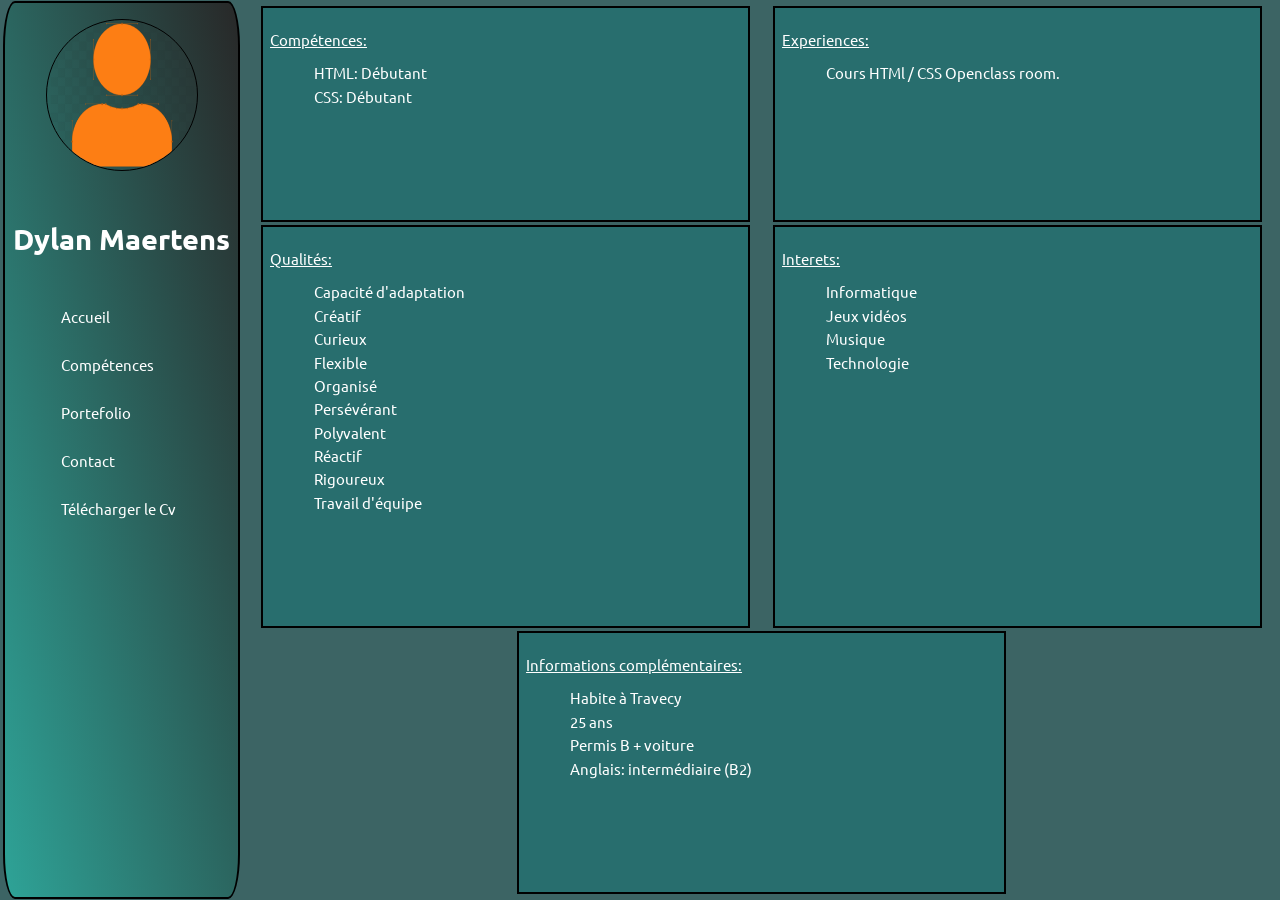
==== competences.html @ 36b4ab1d "Add files via upload" ====
<!DOCTYPE html>
<html lang="fr">
<head>
    <meta charset="UTF-8">
    <meta http-equiv="X-UA-Compatible" content="IE=edge">
    <meta name="viewport" content="width=device-width, initial-scale=1.0">
    <link rel="stylesheet" href="style.css">
    <title>Doc</title>
</head>
<body>
<div id="page">
    <div id="sidebar">
            <header>
                <img id="photo" src="user.png" title="photo"/>
                <h1>Dylan Maertens</h1>
                <div></div>
            </header>
            <nav>
                <ul id="side">
                    <li><a href="index.html" s>Accueil</a></li>
                    <li><a href="competences.html">Compétences</a></li>
                    <li><a title="Vide pour le moment">Portefolio</a></li>
                    <li><a href="mailto:dylanmaertens@gmail.com" id="mail"></a></li>
                    <li><a href="CV.pdf" download="Cv de Dylan Maertens">Télécharger le Cv</a></li>
                </ul>
            </nav>
        </div>    
    <div id="competence">
        <div class="competences"><p style="text-decoration: underline;">Compétences:</p>
        <ul>
            <li>HTML: Débutant</li>
            <li>CSS: Débutant</li>
        </ul></div>
        <div class="competences"><p style="text-decoration: underline;">Experiences:</p>
            <ul>
                <li>Cours HTMl / CSS Openclass room.</li>
            </ul></div>
        <div class="competences"><p style="text-decoration: underline;">Qualités:</p> <ul>
            <li>Capacité d'adaptation</li>
            <li>Créatif</li>
            <li>Curieux</li>
            <li>Flexible</li>
            <li>Organisé</li>
            <li>Persévérant</li>
            <li>Polyvalent</li>
            <li>Réactif</li>
            <li>Rigoureux</li>
            <li>Travail d'équipe</li>
        </ul></div>
        <div class="competences"><p style="text-decoration: underline;">Interets:</p> <ul>
            <li>Informatique</li>
            <li>Jeux vidéos</li>
            <li>Musique</li>
            <li>Technologie</li>
        </ul></div>
        <div class="competences"><p style="text-decoration: underline;">Informations complémentaires:</p> <ul>
            <li>Habite à Travecy</li>
            <li>25 ans</li>
            <li>Permis B + voiture</li>
            <li>Anglais: intermédiaire (B2)</li>
        </ul></div>
    </div>
</div>
</div>
</body>
</html>
---- style.css ----
@import url('https://fonts.googleapis.com/css2?family=Ubuntu&display=swap');

body{
    background-color: rgb(60,100,100);
    font-family: 'Ubuntu', sans-serif;
    font-size:0.910em;
    margin:0em;
}
#page{
    display: flex;
    border:0px solid red;/* box */
    flex-wrap: wrap;
    height:100vh;
    width:auto;
    margin:0em;

}
#sidebar{
    margin:0.1em 0.2em 0.1em 0.2em;
    padding:0.1em;
    border: 2px solid black;
    border-radius: 5%;
    display:flex;
    flex-direction:column;
    float:left;
    align-content: center;
    color:white;
    background-image: linear-gradient(to bottom left,rgb(40,40,40) ,rgb(46, 163, 151) );
    width: 18%;
    height:auto;
}
h1{
    text-align: center;
    margin-top: 1.7em;
}
#photo{
    display: block;
    width: 150px;height:150px;
    margin:1em auto auto;
    border:1px solid black;
    border-radius:50%;

}
li{
    list-style: none;
    padding:1em 1em ;
}

a{
    color:white;
    text-decoration:none;
    transition-delay: 0.1s;
    transition-duration: 0.8s;
}

a:hover{
    color:black;
    text-decoration:underline;
    font-weight:bold;
    font-size:1.1em;
}
#mail:after{
    content:'Contact';
}
#mail:hover:after{
    content:'dylanmaertens@gmail.com';
    font-size: 0.9em;
}

#competence{
    display: flex;
    border:0px solid blue; /* Box */
    flex-wrap: wrap;
    height:99vh;
    width: 80%;
    justify-content: space-around;
    margin:auto;
}
.competences{
    background-color: rgb(40,110,110);
    border:2px solid black;
    flex-direction: row;
    flex-wrap: wrap;
    padding:0.5em;
    margin:0.1em;
    color: white;
    width: 46%;
    height: auto;
}
.competences li{
    margin:0;padding:0;
    margin: 0.3em 0.3em;
}

@media only screen and (max-width: 1140px){
    #sidebar{
        margin:auto;
        height: auto;
        align-items:center;
        width: 80%;
        }
    #competence{
        flex-direction: column;
        align-items:left;
        margin:auto;
        height: auto;
        flex-wrap:wrap;
        width: auto;
    }   
    .competences{
        align-items:center;
        height: auto;
        width: auto;
    }
}

@media only screen and (min-width: 1920px){
    body{
        font-size: 1.7em;}
    #side{
        padding:2em 1em;
    }
    #photo{
        width:300px;height:300px;
    }
}
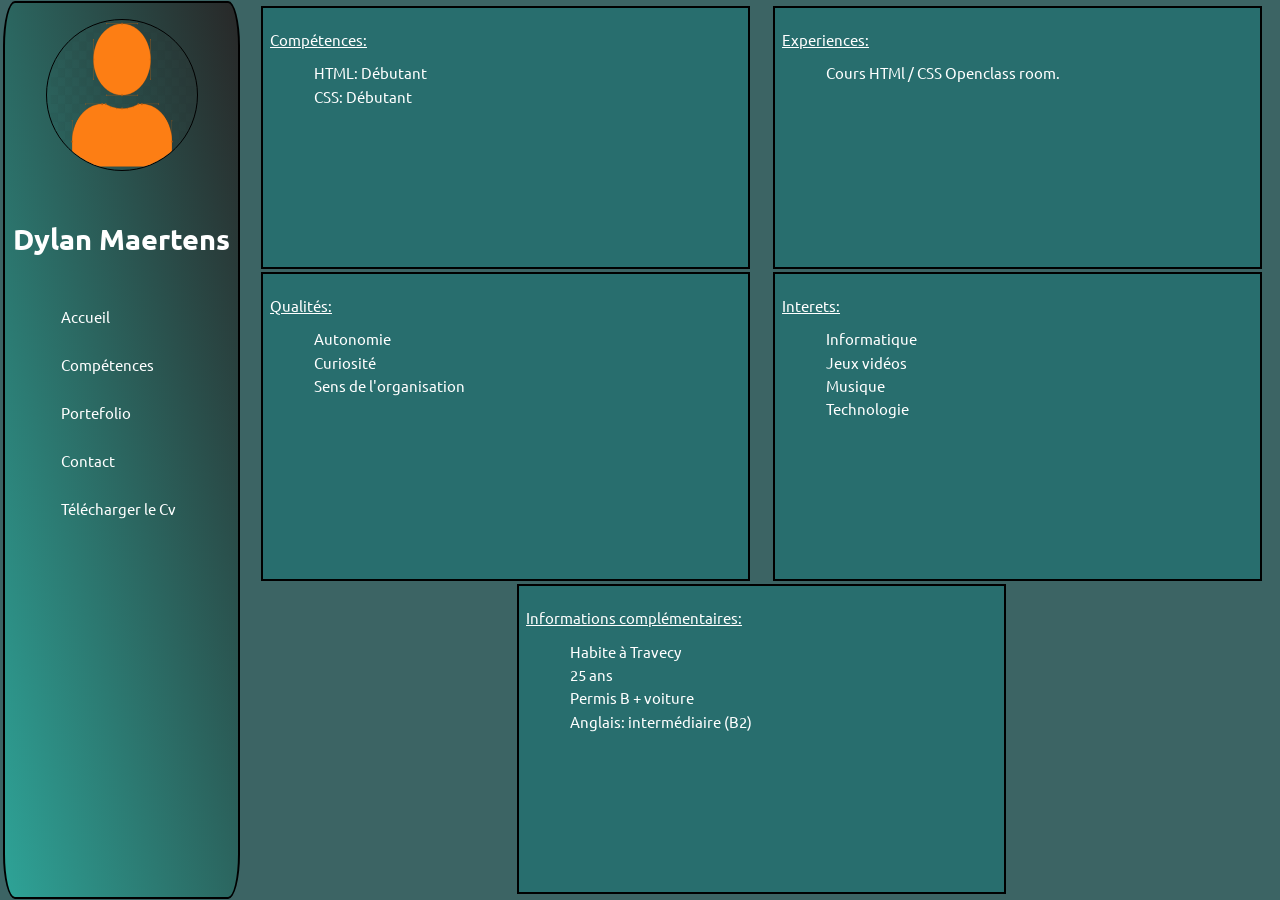
==== commit 856c6554: "Update competences.html" ====
--- a/competences.html
+++ b/competences.html
@@ -5,7 +5,7 @@
     <meta http-equiv="X-UA-Compatible" content="IE=edge">
     <meta name="viewport" content="width=device-width, initial-scale=1.0">
     <link rel="stylesheet" href="style.css">
-    <title>Doc</title>
+    <title>Compétences</title>
 </head>
 <body>
 <div id="page">
@@ -21,7 +21,7 @@
                     <li><a href="competences.html">Compétences</a></li>
                     <li><a title="Vide pour le moment">Portefolio</a></li>
                     <li><a href="mailto:dylanmaertens@gmail.com" id="mail"></a></li>
-                    <li><a href="CV.pdf" download="Cv de Dylan Maertens">Télécharger le Cv</a></li>
+                    <li><a href="DylanMaertensCv.pdf" target="_blank">Télécharger le Cv</a></li>
                 </ul>
             </nav>
         </div>    
@@ -36,16 +36,9 @@
                 <li>Cours HTMl / CSS Openclass room.</li>
             </ul></div>
         <div class="competences"><p style="text-decoration: underline;">Qualités:</p> <ul>
-            <li>Capacité d'adaptation</li>
-            <li>Créatif</li>
-            <li>Curieux</li>
-            <li>Flexible</li>
-            <li>Organisé</li>
-            <li>Persévérant</li>
-            <li>Polyvalent</li>
-            <li>Réactif</li>
-            <li>Rigoureux</li>
-            <li>Travail d'équipe</li>
+            <li>Autonomie</li>
+            <li>Curiosité</li>
+            <li>Sens de l'organisation</li>
         </ul></div>
         <div class="competences"><p style="text-decoration: underline;">Interets:</p> <ul>
             <li>Informatique</li>
@@ -63,4 +56,4 @@
 </div>
 </div>
 </body>
-</html>+</html>
